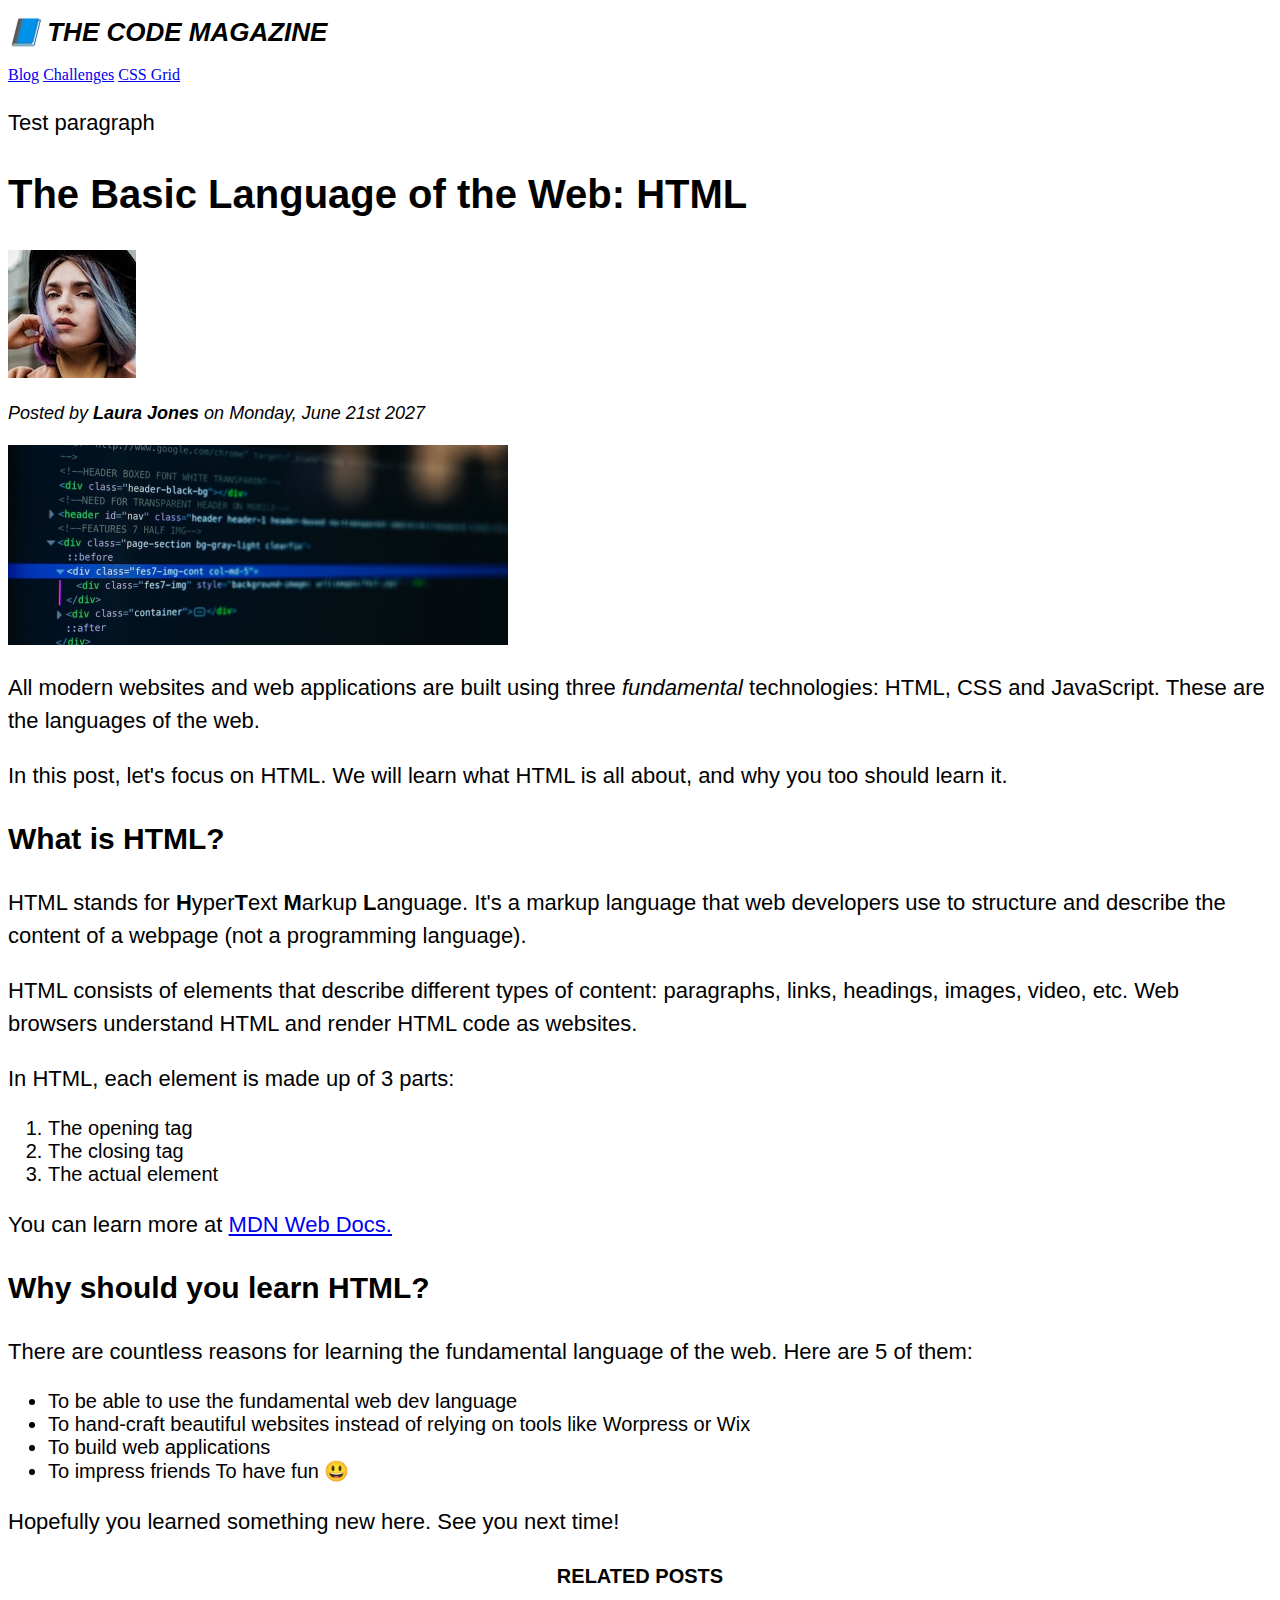
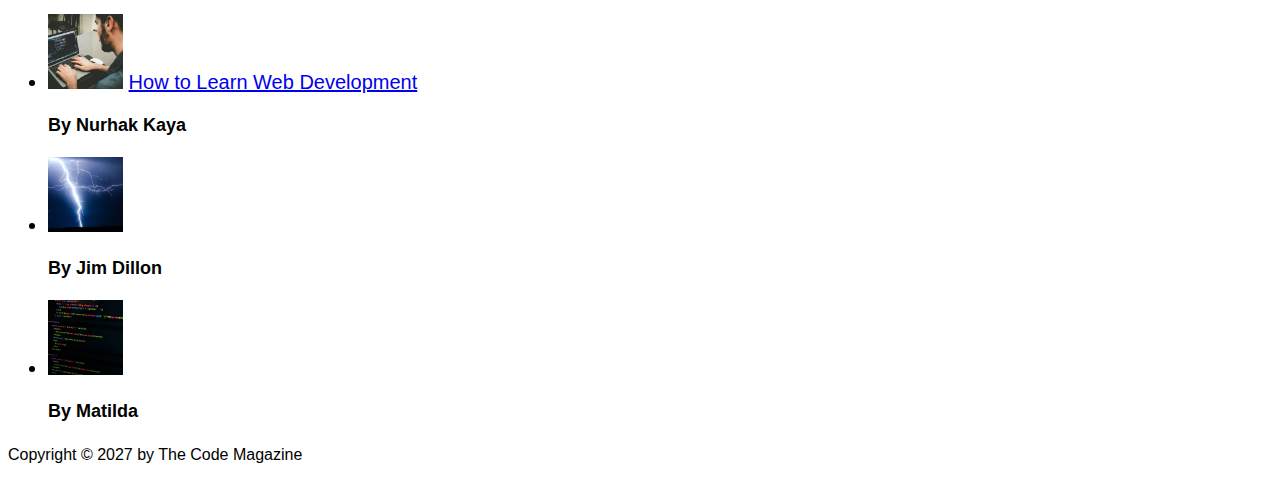
==== 03-CSS-Fundamentals/index.html @ 6e86911c "styling with using css classes - a css class can be used multiple times on the same page or other pa" ====
<!DOCTYPE html>
<html lang="en">
  <head>
    <meta charset="UTF-8" />
    <link href="style.css" rel="stylesheet" />
    <title>The Basic Language of the Web: HTML</title>
  </head>

  <body>
    <!--
    <h1>The Basic Language of the Web: HTML</h1>
    <h2>The Basic Language of the Web: HTML</h2>
    <h3>The Basic Language of the Web: HTML</h3>
    <h4>The Basic Language of the Web: HTML</h4>
    <h5>The Basic Language of the Web: HTML</h5>
    <h6>The Basic Language of the Web: HTML</h6>
    -->
    <header>
      <h1>📘 The Code Magazine</h1>

      <nav>
        <a href="blog.html">Blog</a>
        <a href="#">Challenges</a>
        <a href="#">CSS Grid</a>
      </nav>
      <p>Test paragraph</p>
    </header>
    <article>
      <header>
        <h2>The Basic Language of the Web: HTML</h2>
        <img
          src="img/laura-jones.jpg"
          alt="Photo of a woman who has long purple hair and a hat on her head and she is touching her face with her right hand's fingers"
          width="128"
          height="128"
        />
        <p id="author">
          Posted by <strong>Laura Jones</strong> on Monday, June 21st 2027
        </p>

        <img
          src="img/post-img.jpg"
          alt="HTML code on a screen"
          width="500"
          height="200"
        />
      </header>
      <p>
        All modern websites and web applications are built using three
        <em>fundamental</em>
        technologies: HTML, CSS and JavaScript. These are the languages of the
        web.
      </p>
      <p>
        In this post, let's focus on HTML. We will learn what HTML is all about,
        and why you too should learn it.
      </p>
      <h3>What is HTML?</h3>
      <p>
        HTML stands for <strong>H</strong>yper<strong>T</strong>ext
        <strong>M</strong>arkup <strong>L</strong>anguage. It's a markup
        language that web developers use to structure and describe the content
        of a webpage (not a programming language).
      </p>
      <p>
        HTML consists of elements that describe different types of content:
        paragraphs, links, headings, images, video, etc. Web browsers understand
        HTML and render HTML code as websites.
      </p>
      <p>In HTML, each element is made up of 3 parts:</p>
      <ol>
        <li>The opening tag</li>
        <li>The closing tag</li>
        <li>The actual element</li>
      </ol>
      <p>
        You can learn more at
        <a
          href="https://developer.mozilla.org/en-US/docs/Web/HTML"
          target="_blank"
          >MDN Web Docs.</a
        >
      </p>
      <h3>Why should you learn HTML?</h3>
      <p>
        There are countless reasons for learning the fundamental language of the
        web. Here are 5 of them:
      </p>
      <ul>
        <li>To be able to use the fundamental web dev language</li>
        <li>
          To hand-craft beautiful websites instead of relying on tools like
          Worpress or Wix
        </li>
        <li>To build web applications</li>
        <li>To impress friends To have fun 😃</li>
      </ul>

      <p>Hopefully you learned something new here. See you next time!</p>
    </article>

    <aside>
      <h4>Related posts</h4>
      <ul>
        <li>
          <img
            src="img/related-1.jpg"
            alt="A man typing on a laptop, writing some code on a black screen"
            width="75"
            height="75"
          />
          <a href="#">How to Learn Web Development</a>
          <p class="related-author">By Nurhak Kaya</p>
        </li>
        <li>
          <img
            src="img/related-2.jpg"
            alt="Thunders and lighning in the dark sky, hitting a forest"
            width="75"
            height="75"
          />
          <p class="related-author">By Jim Dillon</p>
        </li>
        <li>
          <img
            src="img/related-3.jpg"
            alt="A piece of code on a dark sreen"
            width="75"
            height="75"
          />
          <p class="related-author">By Matilda</p>
        </li>
      </ul>
    </aside>

    <footer>
      <p id="copyright">Copyright &copy; 2027 by The Code Magazine</p>
    </footer>
  </body>
</html>
---- 03-CSS-Fundamentals/style.css ----
h1,
h2,
h3,
h4,
p,
li {
  font-family: sans-serif;
}

h1 {
  font-size: 26px;
  text-transform: uppercase;
  font-style: italic;
}

h2 {
  font-size: 40px;
}

h3 {
  font-size: 30px;
}

h4 {
  font-size: 20px;
  text-transform: uppercase;
  text-align: center;
}

p {
  font-size: 22px;
  line-height: 1.5;
}

li {
  font-size: 20px;
}

/* footer p {
  font-size: 16px;
} */

/* article header p {
  font-style: italic;
} */

#author {
  font-style: italic;
  font-size: 18px;
}

#copyright {
  font-size: 16px;
}

.related-author {
  font-size: 18px;
  font-weight: bold;
}
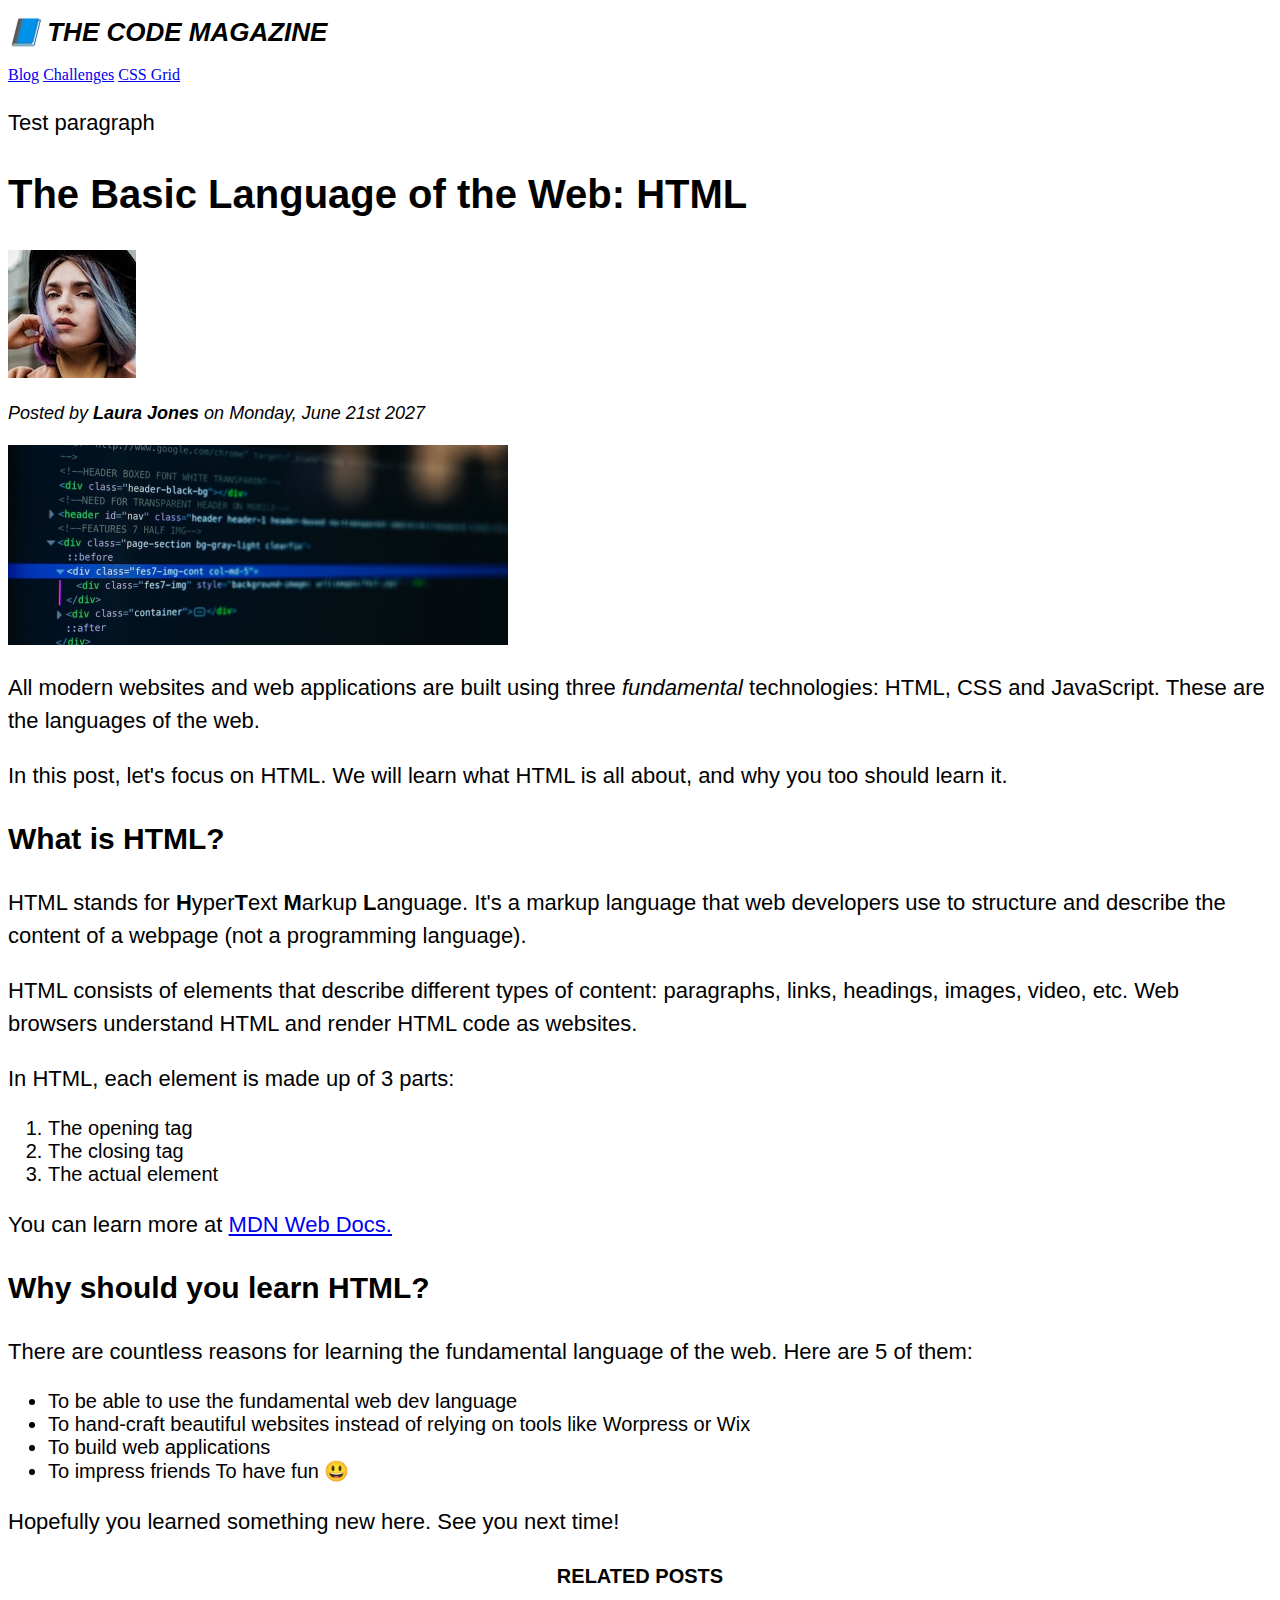
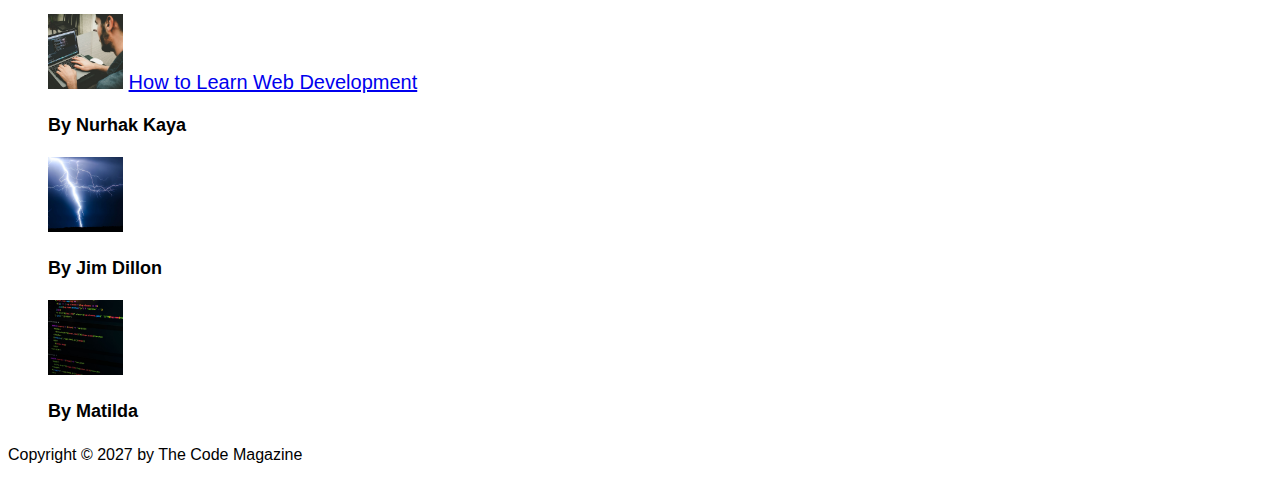
==== commit 97f69621: "styling with using css classes - small challenge" ====
--- a/03-CSS-Fundamentals/index.html
+++ b/03-CSS-Fundamentals/index.html
@@ -101,7 +101,7 @@
 
     <aside>
       <h4>Related posts</h4>
-      <ul>
+      <ul class="related">
         <li>
           <img
             src="img/related-1.jpg"
--- a/03-CSS-Fundamentals/style.css
+++ b/03-CSS-Fundamentals/style.css
@@ -53,6 +53,10 @@
   font-size: 16px;
 }
 
+.related {
+  list-style: none;
+}
+
 .related-author {
   font-size: 18px;
   font-weight: bold;
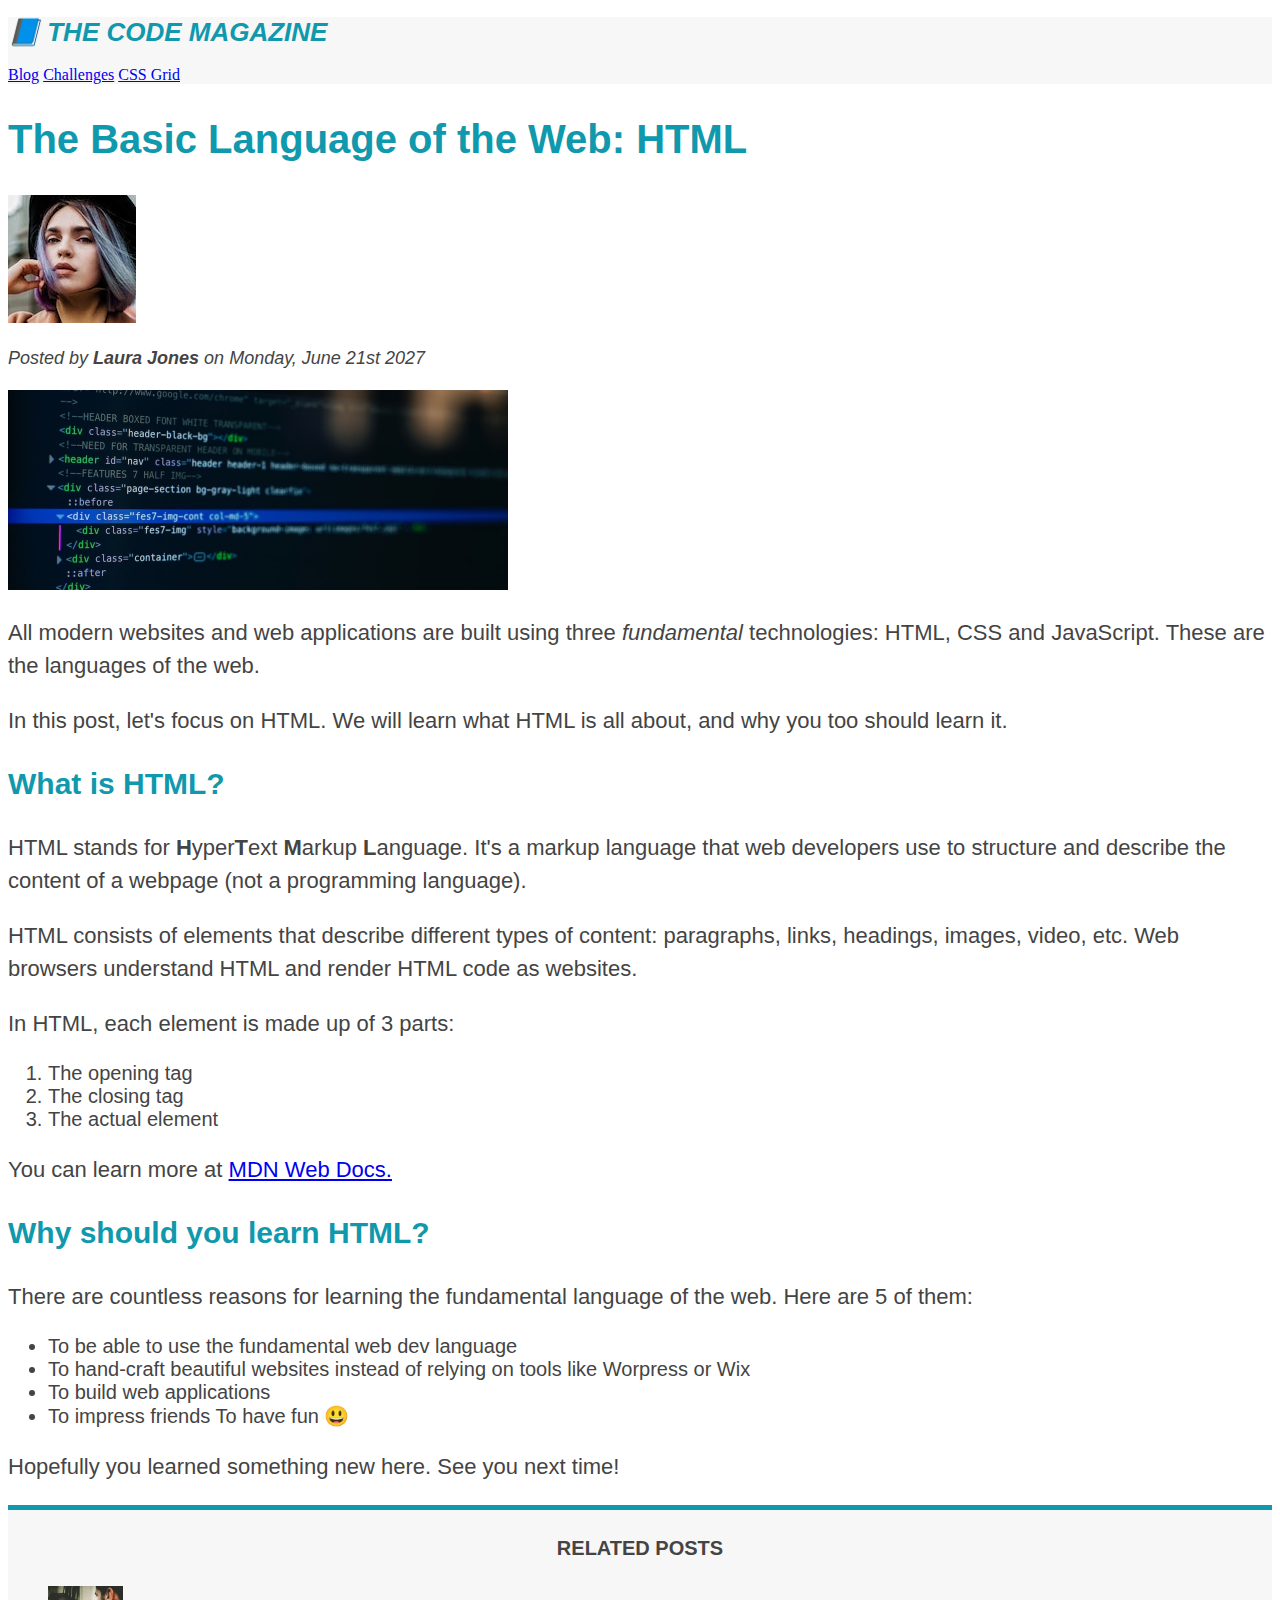
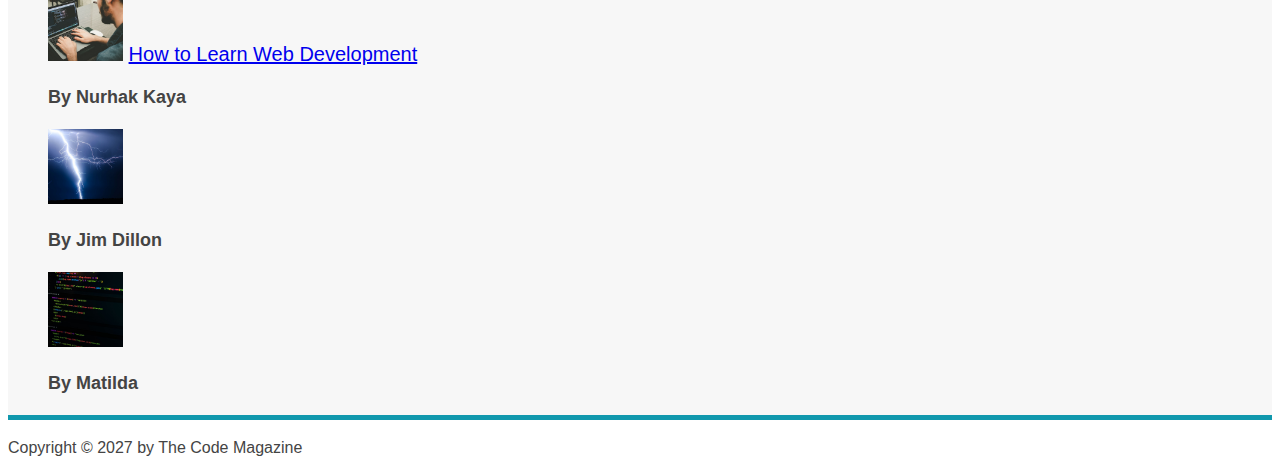
==== commit 0034004f: "playing with colours" ====
--- a/03-CSS-Fundamentals/index.html
+++ b/03-CSS-Fundamentals/index.html
@@ -15,7 +15,7 @@
     <h5>The Basic Language of the Web: HTML</h5>
     <h6>The Basic Language of the Web: HTML</h6>
     -->
-    <header>
+    <header class="main-header">
       <h1>📘 The Code Magazine</h1>
 
       <nav>
@@ -23,7 +23,6 @@
         <a href="#">Challenges</a>
         <a href="#">CSS Grid</a>
       </nav>
-      <p>Test paragraph</p>
     </header>
     <article>
       <header>
--- a/03-CSS-Fundamentals/style.css
+++ b/03-CSS-Fundamentals/style.css
@@ -5,6 +5,13 @@
 p,
 li {
   font-family: sans-serif;
+  color: #444;
+}
+
+h1,
+h2,
+h3 {
+  color: #1098ad;
 }
 
 h1 {
@@ -61,3 +68,17 @@
   font-size: 18px;
   font-weight: bold;
 }
+
+.main-header {
+  background-color: #f7f7f7;
+}
+
+aside {
+  background-color: #f7f7f7;
+  border-top: 5px solid #1098ad;
+  border-bottom: 5px solid #1098ad;
+}
+
+body {
+  /* background-color: blue; */
+}
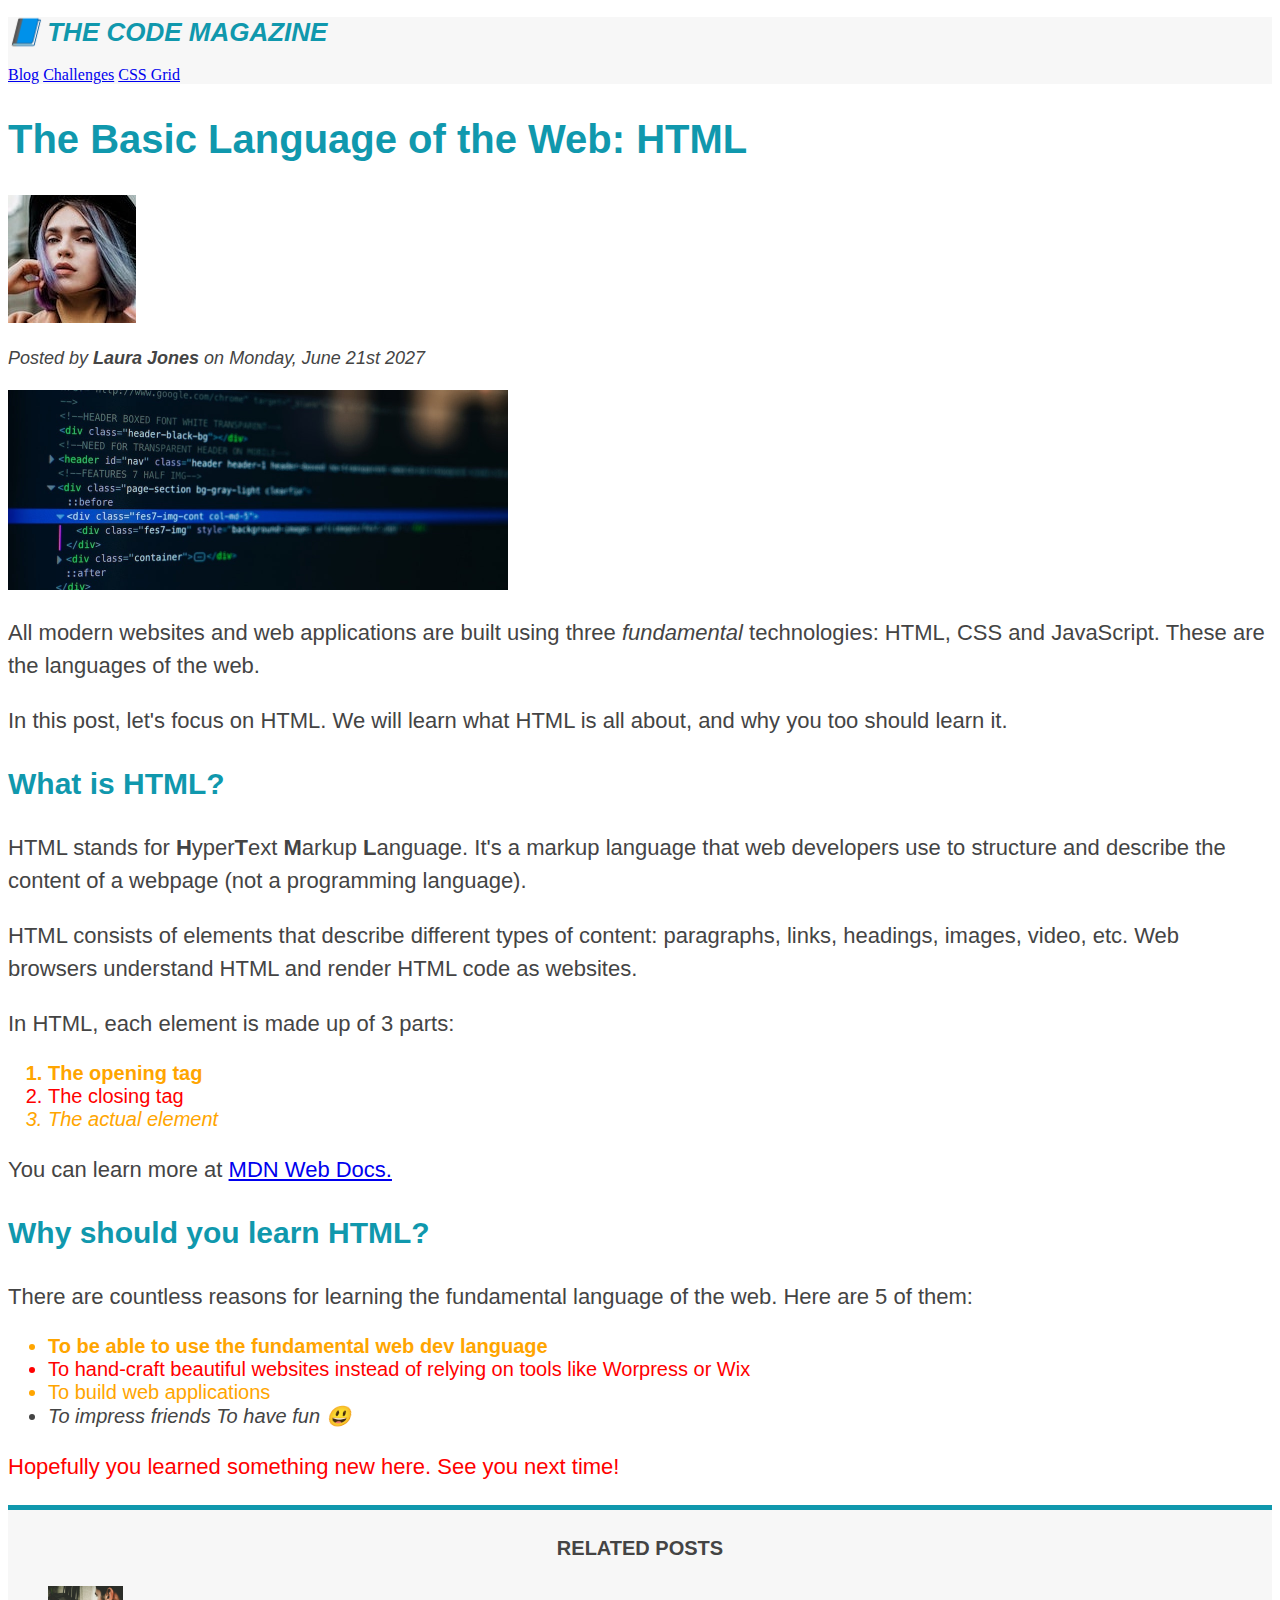
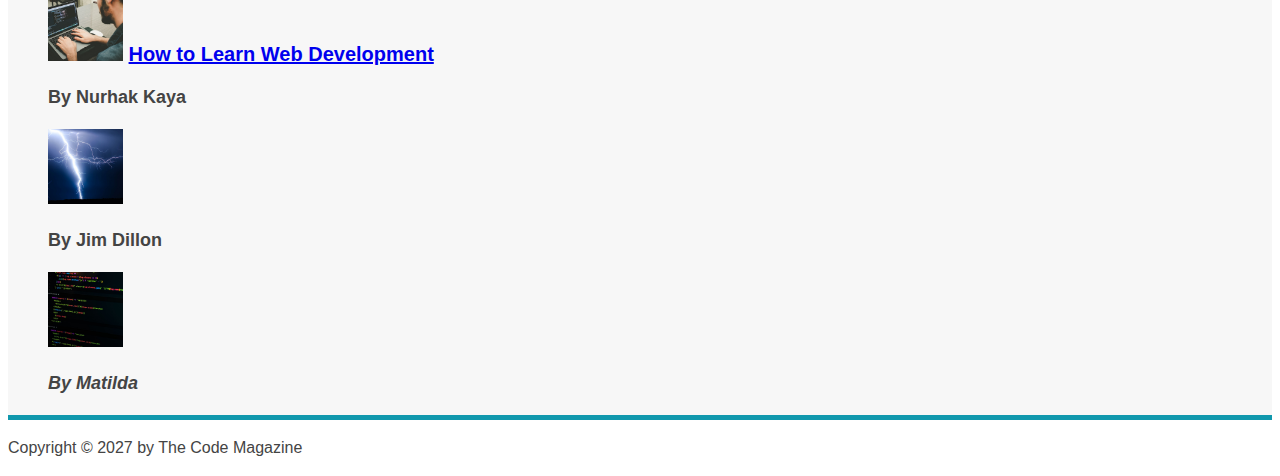
==== commit d55342f3: "pseudo css classes - the first and last child not always work" ====
--- a/03-CSS-Fundamentals/index.html
+++ b/03-CSS-Fundamentals/index.html
@@ -68,7 +68,7 @@
       </p>
       <p>In HTML, each element is made up of 3 parts:</p>
       <ol>
-        <li>The opening tag</li>
+        <li class="first-li">The opening tag</li>
         <li>The closing tag</li>
         <li>The actual element</li>
       </ol>
@@ -86,7 +86,9 @@
         web. Here are 5 of them:
       </p>
       <ul>
-        <li>To be able to use the fundamental web dev language</li>
+        <li class="first-li">
+          To be able to use the fundamental web dev language
+        </li>
         <li>
           To hand-craft beautiful websites instead of relying on tools like
           Worpress or Wix
--- a/03-CSS-Fundamentals/style.css
+++ b/03-CSS-Fundamentals/style.css
@@ -82,3 +82,31 @@
 body {
   /* background-color: blue; */
 }
+
+/* .first-li {
+  font-weight: bold;
+} */
+
+li:first-child {
+  font-weight: bold;
+}
+
+li:last-child {
+  font-style: italic;
+}
+
+li:nth-child(2) {
+  color: red;
+}
+
+li:nth-child(odd) {
+  color: orange;
+}
+
+li:nth-child(even) {
+  /* color: black; */
+}
+
+article p:last-child {
+  color: red;
+}
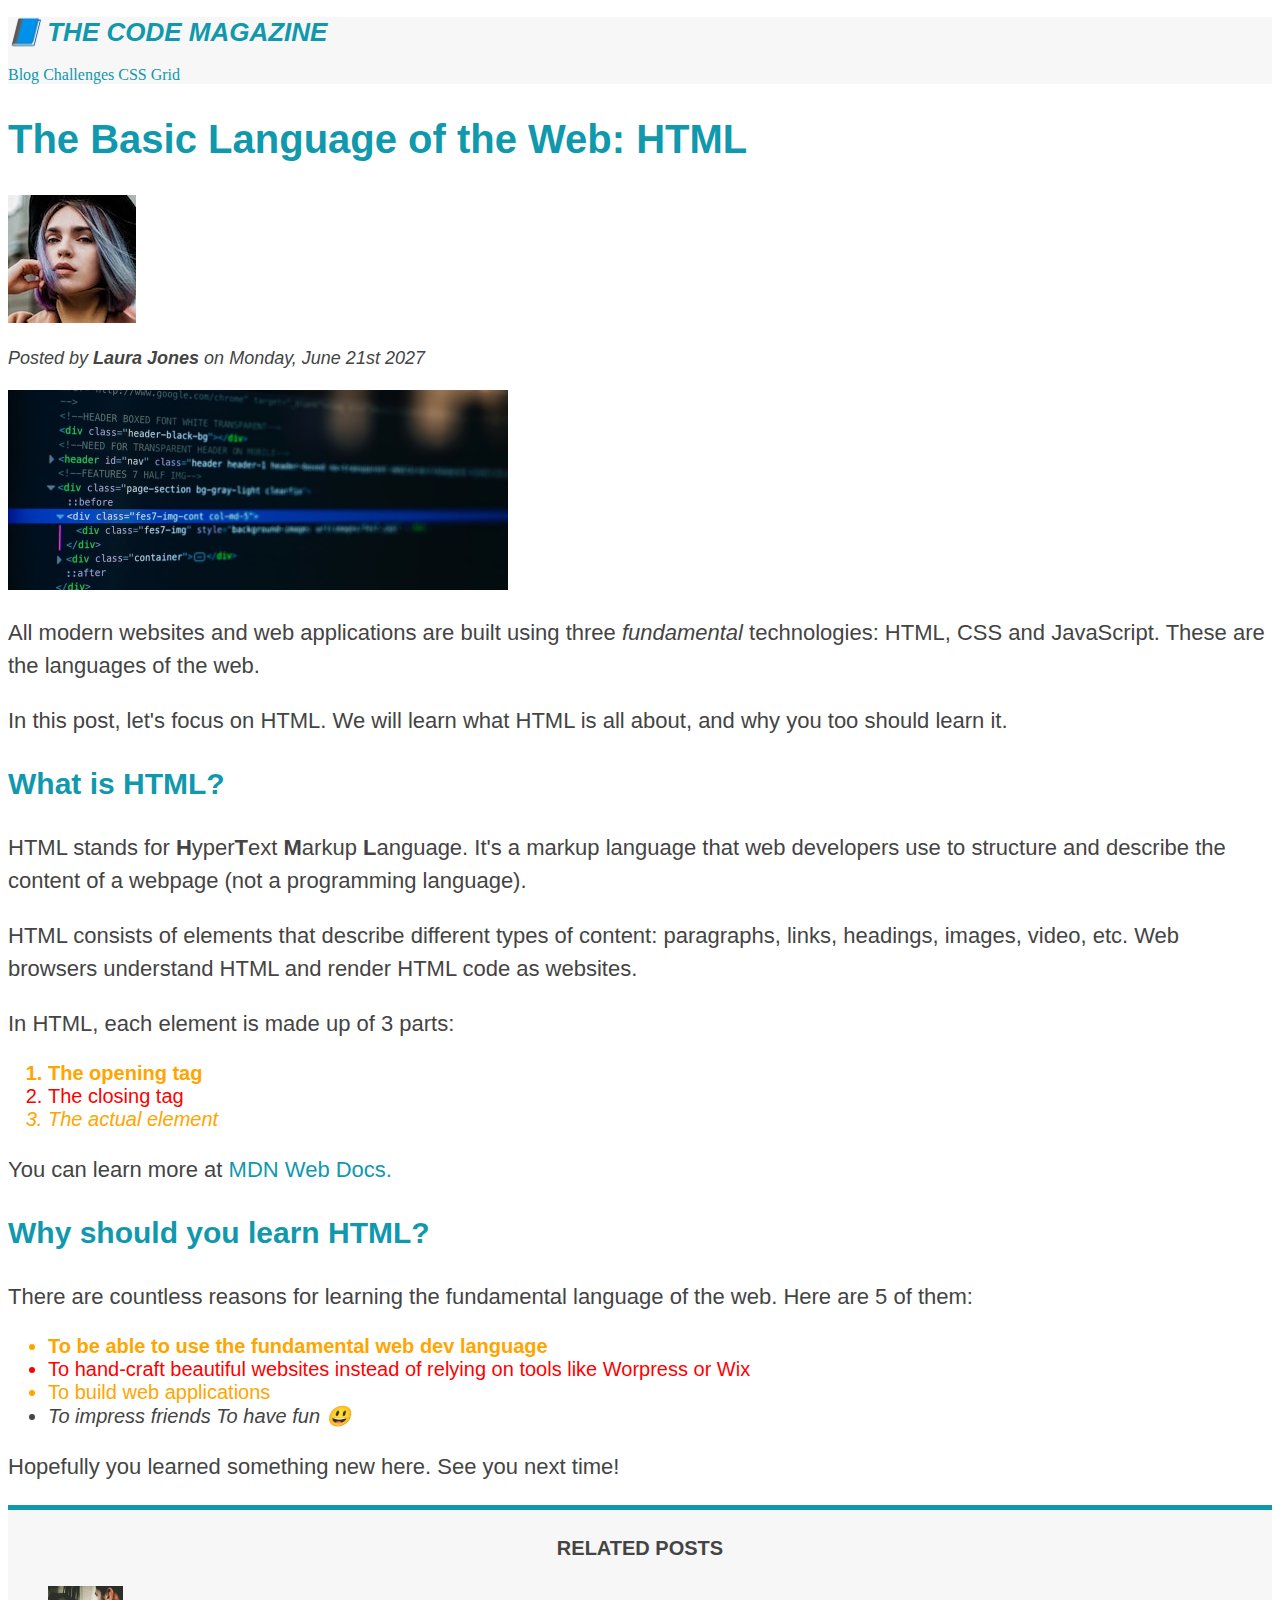
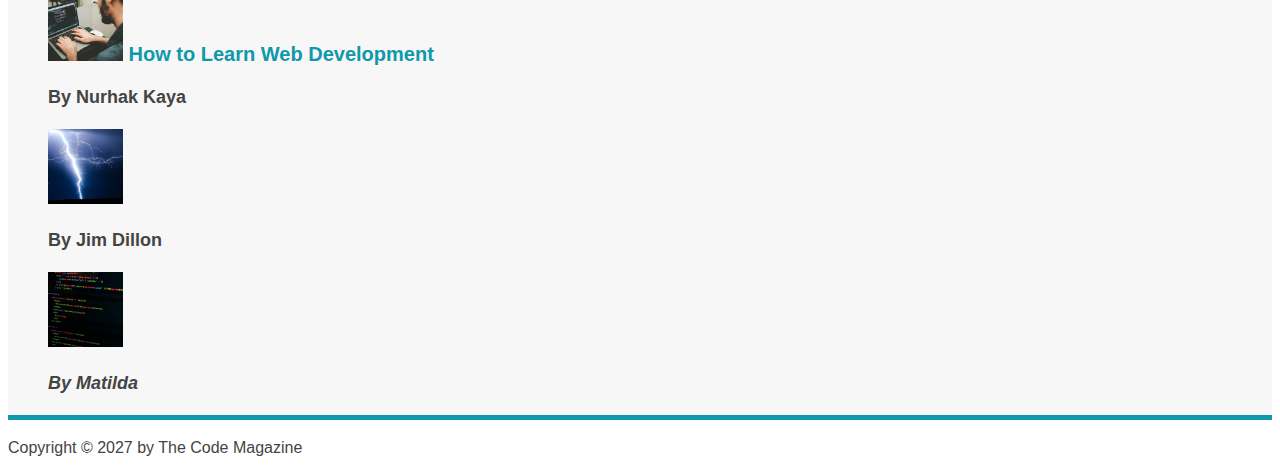
==== commit ddb64653: "styling hyperlinks -a: link, visited, hover and active" ====
--- a/03-CSS-Fundamentals/index.html
+++ b/03-CSS-Fundamentals/index.html
@@ -99,7 +99,6 @@
 
       <p>Hopefully you learned something new here. See you next time!</p>
     </article>
-
     <aside>
       <h4>Related posts</h4>
       <ul class="related">
--- a/03-CSS-Fundamentals/style.css
+++ b/03-CSS-Fundamentals/style.css
@@ -79,9 +79,11 @@
   border-bottom: 5px solid #1098ad;
 }
 
+/*
 body {
-  /* background-color: blue; */
+   background-color: blue; 
 }
+*/
 
 /* .first-li {
   font-weight: bold;
@@ -103,10 +105,39 @@
   color: orange;
 }
 
+/*
 li:nth-child(even) {
-  /* color: black; */
+   color: black; 
+}
+*/
+
+/* Misconception: this won't work! */
+
+article p:first-child {
+  color: red;
 }
 
-article p:last-child {
-  color: red;
+/* Styling links */
+/* These four states are always defined in this exact order; link, visited, hover and active*/
+a:link {
+  color: #1098ad;
+  text-decoration: none;
 }
+
+a:visited {
+  /* color: #777; */
+
+  color: #1098ad;
+}
+
+a:hover {
+  color: orangered;
+  font-weight: bold;
+  text-decoration: underline orangered;
+}
+
+a:active {
+  background-color: black;
+  font-style: italic;
+}
+/*LVHA*/
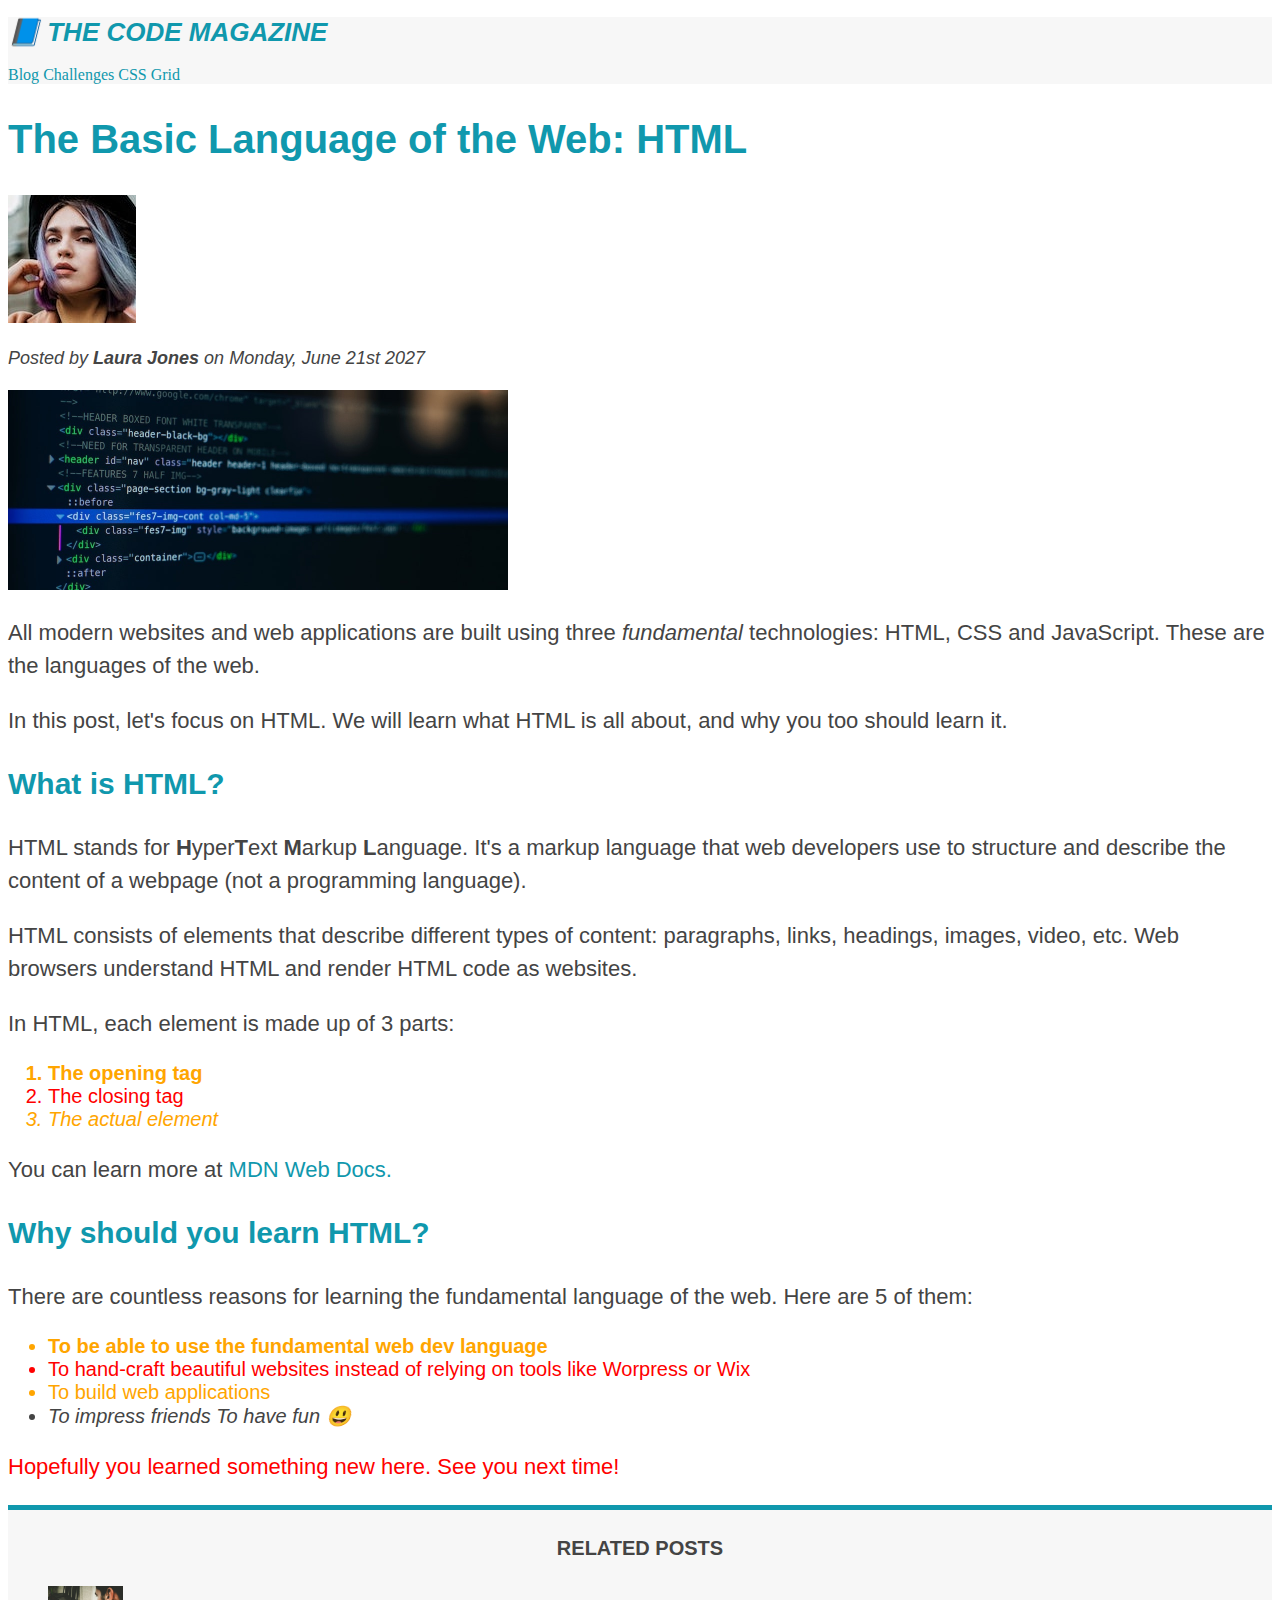
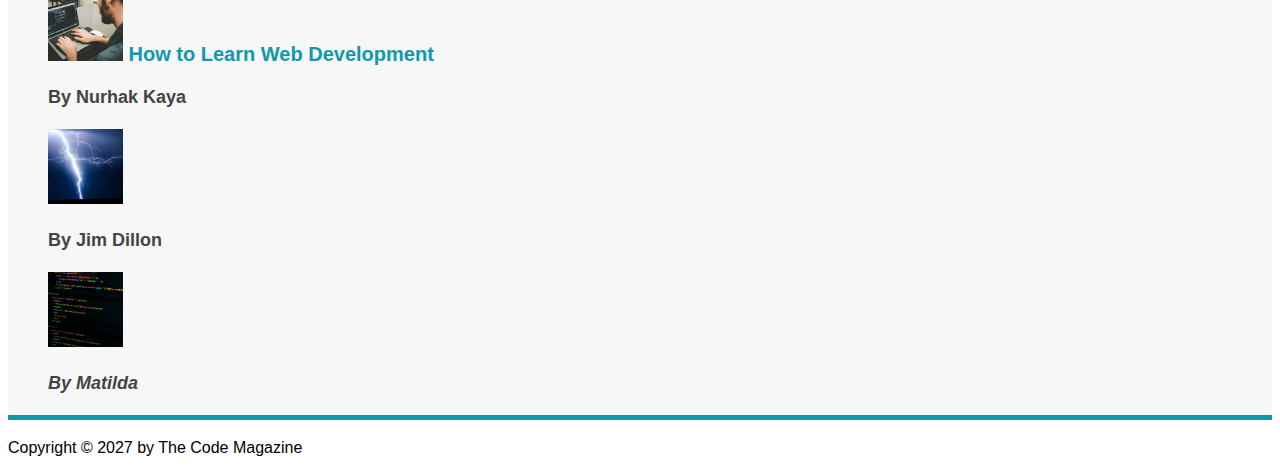
==== commit e1779c10: "structuring an html page and more useful notes" ====
--- a/03-CSS-Fundamentals/index.html
+++ b/03-CSS-Fundamentals/index.html
@@ -132,9 +132,10 @@
         </li>
       </ul>
     </aside>
-
     <footer>
-      <p id="copyright">Copyright &copy; 2027 by The Code Magazine</p>
+      <p id="copyright" class="copyright text">
+        Copyright &copy; 2027 by The Code Magazine
+      </p>
     </footer>
   </body>
 </html>
--- a/03-CSS-Fundamentals/style.css
+++ b/03-CSS-Fundamentals/style.css
@@ -4,6 +4,7 @@
 h4,
 p,
 li {
+  /* Element selector using html elements. */
   font-family: sans-serif;
   color: #444;
 }
@@ -44,23 +45,30 @@
 }
 
 /* footer p {
+ Descendant selector: This will select all the p elements inside the footer element and apply the following CSS changes.
   font-size: 16px;
 } */
 
 /* article header p {
+  Nested Descendant selector: Apply the following styling to all p elements withing article header element.
   font-style: italic;
 } */
 
 #author {
+  /* id selector */
+  /* We can use the id only once */
+  /* In real world, we never use ids, instead we use classes. By using classes, we are prepared for the future. */
   font-style: italic;
   font-size: 18px;
 }
 
 #copyright {
+  /* copyright selector */
   font-size: 16px;
 }
 
 .related {
+  /* Class attribute can be used by multiple elements */
   list-style: none;
 }
 
@@ -70,6 +78,9 @@
 }
 
 .main-header {
+  /* Using hexadecimal notation/numbers */
+  /* In practice, we mostly use hexadecimal colours, and rgba when we need transparency. */
+  /* When colours in all three channels are the same, we get a grey colour, i.e., rgb(0,0,0), rgb(69,69,69), #b7b7b7, #f7f7f7, #444. */
   background-color: #f7f7f7;
 }
 
@@ -90,18 +101,22 @@
 } */
 
 li:first-child {
+  /* Pseudo class - all first children of all li elements */
   font-weight: bold;
 }
 
 li:last-child {
+  /* Pseudo class to select the last child of li element */
   font-style: italic;
 }
 
 li:nth-child(2) {
+  /* Pseudo class to select second child of li element */
   color: red;
 }
 
 li:nth-child(odd) {
+  /* Pseudo class to select odd children (first, third, fifth, seventh etc. children) of li element */
   color: orange;
 }
 
@@ -112,21 +127,33 @@
 */
 
 /* Misconception: this won't work! */
-
+/* The misconception is that this elector here should have selected the first p element inside of the article,
+However, this is not how pseudo class actually works. Instead, what CSS will do is to select a p element that is actually
+the first cild of the article. If the p element is not the first child, then this styling won't work. */
 article p:first-child {
   color: red;
 }
 
-/* Styling links */
-/* These four states are always defined in this exact order; link, visited, hover and active*/
+/* For our example, this pseudo class will work as the last child of article is actually a p element. */
+article p:last-child {
+  color: red;
+}
+
+/* Styling links using pseudo classes*/
+/* These four states are always defined in this exact order; 
+  link, 
+  visited, 
+  hover and 
+  active*/
 a:link {
+  /* This pseudo class will target all of anchor elements that have a href attribute. */
   color: #1098ad;
   text-decoration: none;
 }
 
 a:visited {
   /* color: #777; */
-
+  /* We don't normally change the styles/colours of visited links. They are generally same as the other un-visited links. */
   color: #1098ad;
 }
 
@@ -134,10 +161,31 @@
   color: orangered;
   font-weight: bold;
   text-decoration: underline orangered;
+  /* Some other options */
+  /* text-decoration: underline dotted orangered;
+  text-decoration: underline wavy orangered; */
 }
 
 a:active {
+  /* How the anchor element will look like during the duration of a click. */
   background-color: black;
   font-style: italic;
 }
 /*LVHA*/
+
+/* Resolving conflicts */
+#copyright {
+  color: black;
+}
+
+.copyright {
+  color: blue;
+}
+
+.text {
+  color: yellow;
+}
+
+footer p {
+  color: green;
+}
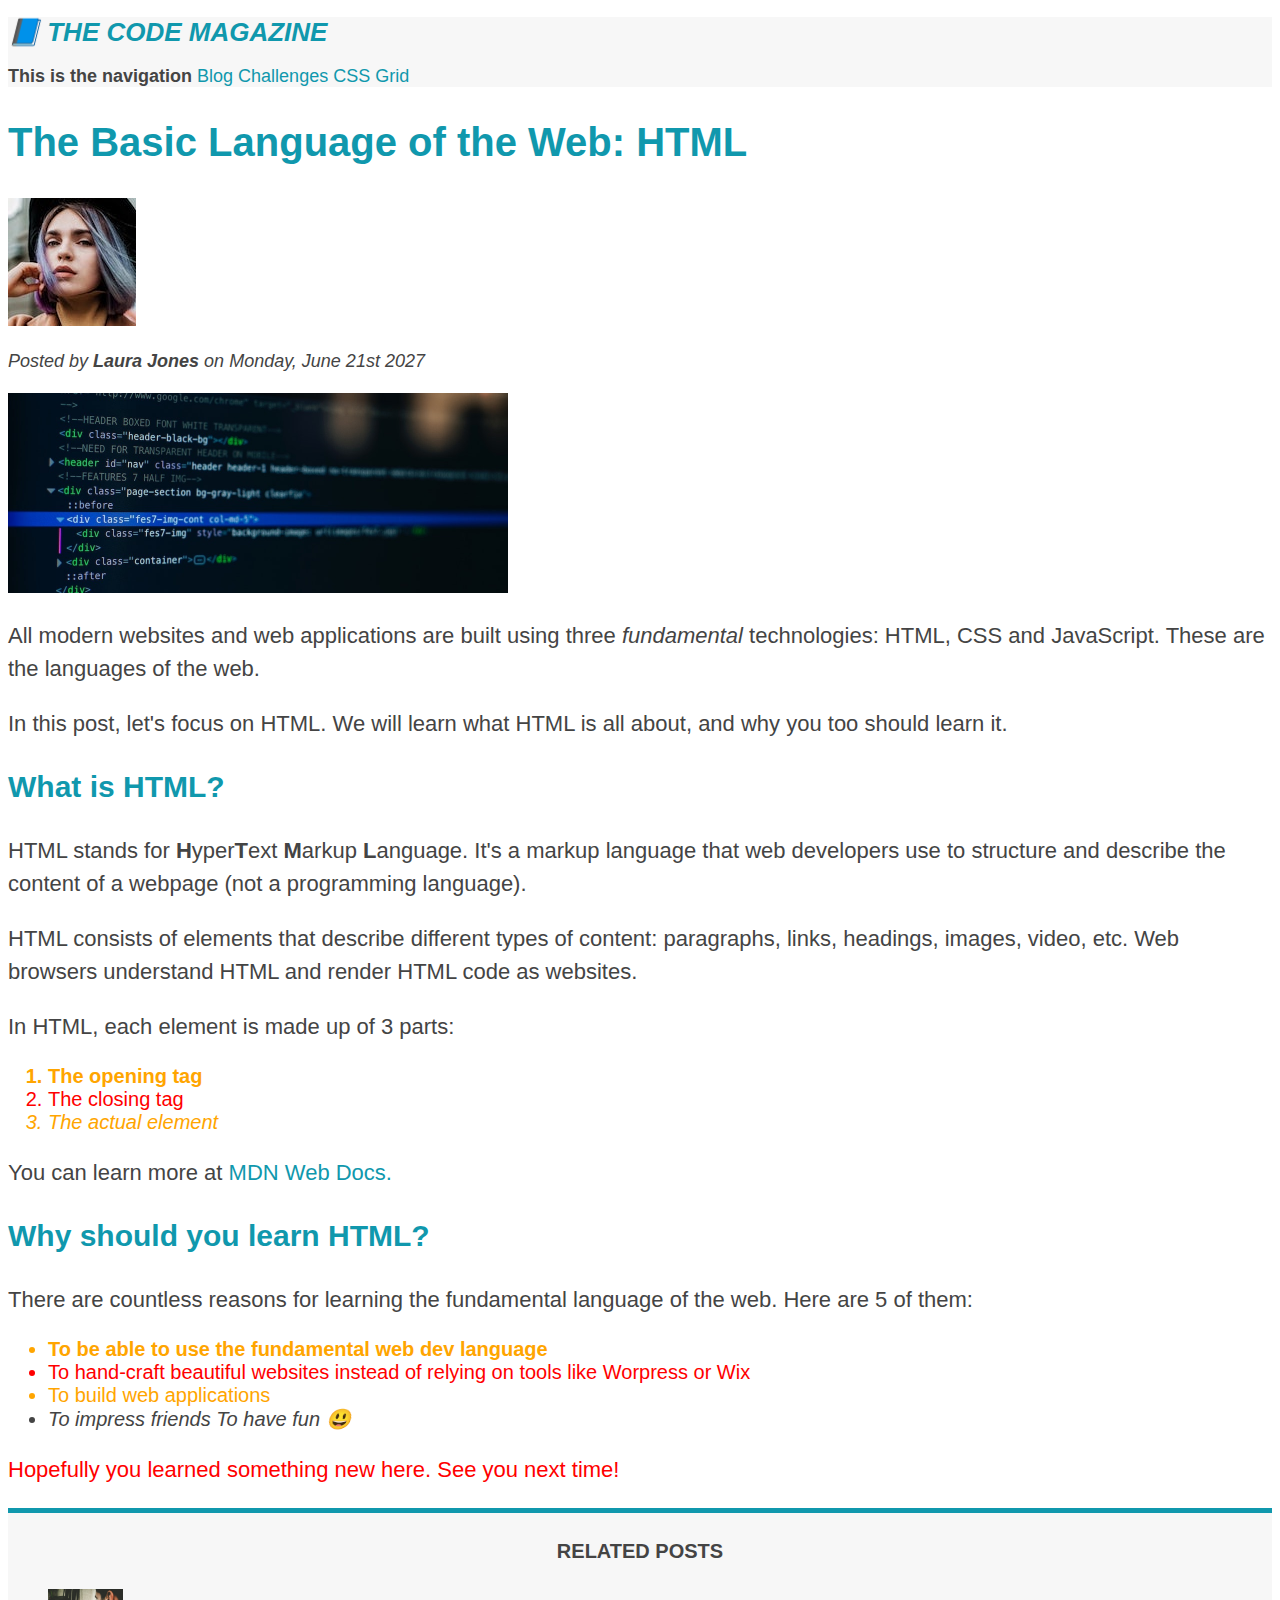
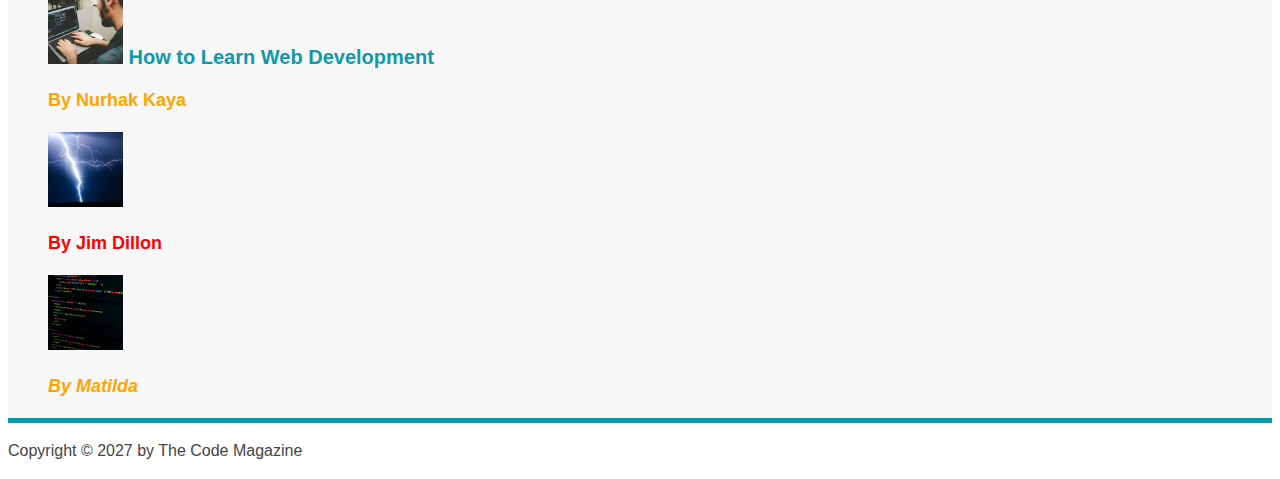
==== commit be764d49: "inheritance example - setting styles to all nav items" ====
--- a/03-CSS-Fundamentals/index.html
+++ b/03-CSS-Fundamentals/index.html
@@ -19,6 +19,7 @@
       <h1>📘 The Code Magazine</h1>
 
       <nav>
+        <strong>This is the navigation</strong>
         <a href="blog.html">Blog</a>
         <a href="#">Challenges</a>
         <a href="#">CSS Grid</a>
--- a/03-CSS-Fundamentals/style.css
+++ b/03-CSS-Fundamentals/style.css
@@ -1,12 +1,10 @@
-h1,
-h2,
-h3,
-h4,
-p,
-li {
-  /* Element selector using html elements. */
+body {
+  /* Inheritance: All other elements inherit the values that are written here which can be overridden in child element properties if wanted */
+  /* Not all properties get inherited. It's mostly the ones that are related to text, e.g.,
+  font-family, font-size, font-weight, font-style, color, line-height, letter-spacing,
+  text-align, text-transform, text-shadow, list-style, etc.*/
+  color: #444;
   font-family: sans-serif;
-  color: #444;
 }
 
 h1,
@@ -16,6 +14,7 @@
 }
 
 h1 {
+  /* color:#1098ad; if this is enabled, then this will override the inherited color style from the body element*/
   font-size: 26px;
   text-transform: uppercase;
   font-style: italic;
@@ -171,21 +170,39 @@
   background-color: black;
   font-style: italic;
 }
+
+nav {
+  /* All elements (strong and a elements for this example) inside nav element will have the following font-size */
+  font-size: 18px;
+}
+
 /*LVHA*/
 
 /* Resolving conflicts */
-#copyright {
+/* #copyright {
   color: black;
-}
-
-.copyright {
+} */
+
+/* .copyright {
   color: blue;
-}
-
-.text {
+} */
+
+/* .text {
   color: yellow;
-}
-
-footer p {
-  color: green;
-}
+} */
+
+/* footer p {
+  color: green !important; /*!imortant keyword will set the colour to green, but we should avoid using this keyword as it is a hack.*/
+} */
+
+/*This is an element selector and as there are a pseudo classes for the a element that set the color, 
+this element selector's color setting will simply be ignored and won't be applied.*/
+/* a {
+  color: red;
+} */
+
+/* nav a:link,
+nav p {
+  font-size: 18px;
+} */
+
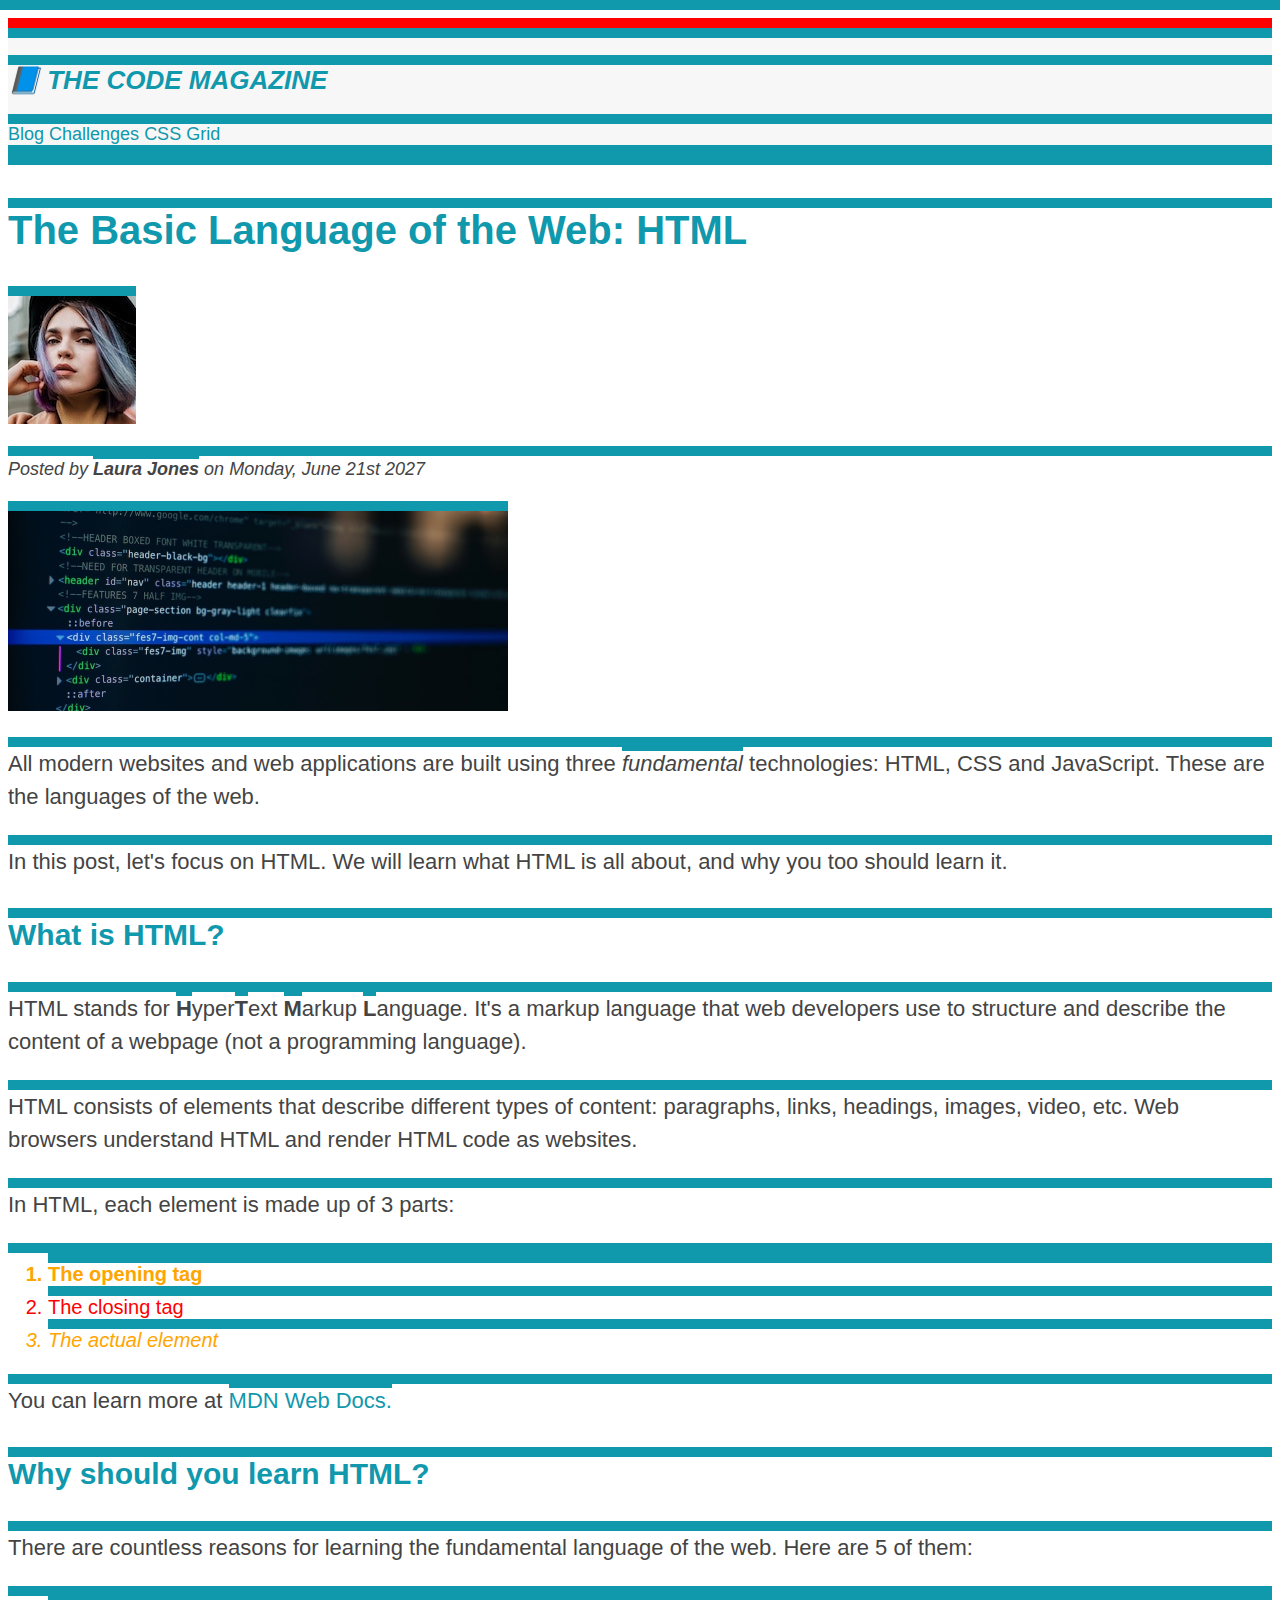
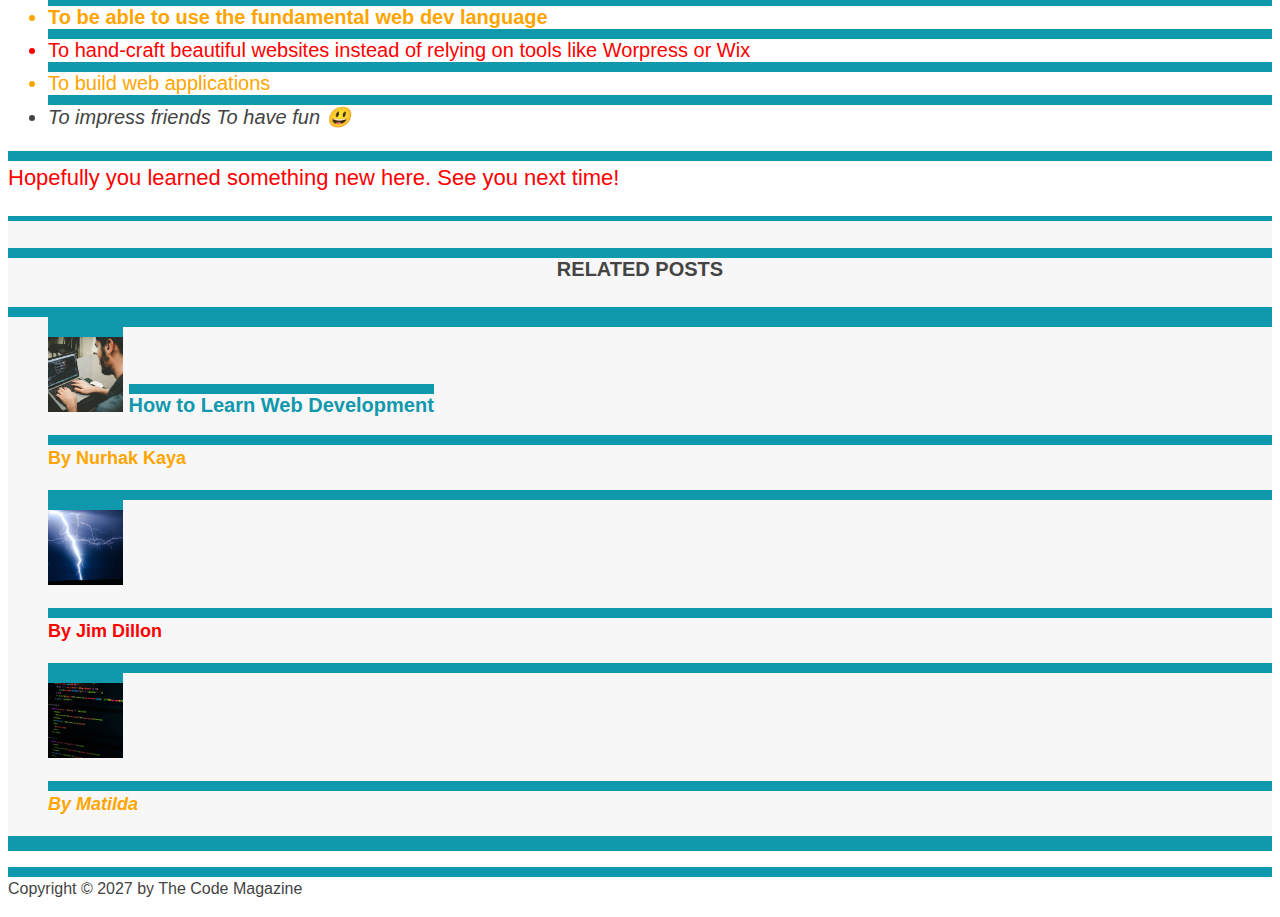
==== commit 2d4364ee: "universal selector" ====
--- a/03-CSS-Fundamentals/index.html
+++ b/03-CSS-Fundamentals/index.html
@@ -19,7 +19,7 @@
       <h1>📘 The Code Magazine</h1>
 
       <nav>
-        <strong>This is the navigation</strong>
+        <!-- <strong>This is the navigation</strong> -->
         <a href="blog.html">Blog</a>
         <a href="#">Challenges</a>
         <a href="#">CSS Grid</a>
--- a/03-CSS-Fundamentals/style.css
+++ b/03-CSS-Fundamentals/style.css
@@ -1,3 +1,9 @@
+*{
+  /* Universal selector - things like you can not put in body, like border-top, can be put here
+  and universal selector applies to all elements and there is no inheritance involved like the body element inheritance. */
+  border-top:10px solid #1098ad; /*All elements now have this border-top*/
+}
+
 body {
   /* Inheritance: All other elements inherit the values that are written here which can be overridden in child element properties if wanted */
   /* Not all properties get inherited. It's mostly the ones that are related to text, e.g.,
@@ -5,6 +11,7 @@
   text-align, text-transform, text-shadow, list-style, etc.*/
   color: #444;
   font-family: sans-serif;
+  border-top: 10px solid red;
 }
 
 h1,
